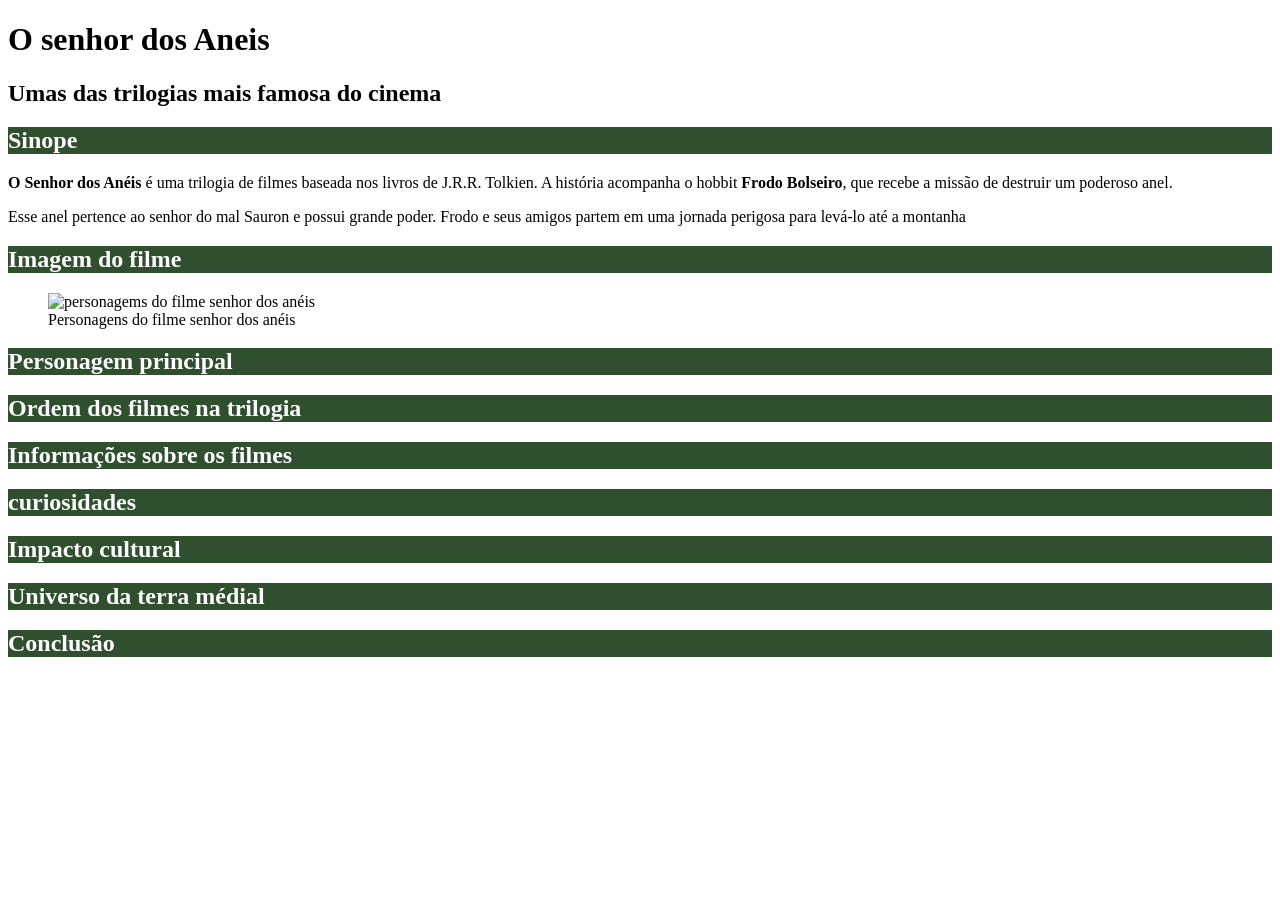
==== aula01.html @ 84092779 "Manu" ====
<!DOCTYPE html>
<html>
    <head> 
        <title> filme o senhor dos anéis</title>
        <meta charset="UTF-8">
    <style>
        #titulo_primeiro{
            color:white
            background-color: #8B6F1E;
        }
        .titulo_secundario{
            color:white
            background-color:#8B6F1E;
        }
        .titulo_terceiro{
            color:white;
            background-color: #2F4F2F;
        }
        .titulo_quarto{
         color:white;
         background-color: #2F4F2F;
        }
        .titulo_quinto{
            color:white;
background-color: #2F4F2F;
        }
.titulo_sexto{
    color: white;
    background-color: #2F4F2F;
}
.titulo_setimo{
    color:white;
    background-color: #2F4F2F;
}
.titulo_oitavo {
    color: white;
    background-color: #2F4F2F;
}
.titulo_nono {
    color:white;
    background-color: #2F4F2F;
}
.titulo_decimo {
color: white;
background-color: #2F4F2F;
}
.titulo_decimo_primeiro {
    color: white;
    background-color: #2F4F2F;
}
    </style>
    </head> <bory>
 <h1 id="titulo_primeiro"> O senhor dos Aneis</h1>
 <h2 class="titulo_segundo">  Umas das trilogias mais famosa do cinema<h2>
<h2 class="titulo titulo_terceiro">Sinope</h2>
<p><strong>O Senhor dos Anéis </strong> é uma trilogia de filmes baseada nos livros de J.R.R.
Tolkien. A história acompanha o hobbit<strong> Frodo Bolseiro</strong>, que recebe a missão
de destruir um poderoso anel.</p>

<p>Esse anel pertence ao senhor do mal</strong> Sauron</strong> e possui grande poder. Frodo e
seus amigos partem em uma jornada perigosa para levá-lo até a montanha</p>
 <h2 class="titulo_quarto">Imagem do filme</h2>
 <figure>
    <img src="img/image copy.png" alt="personagems do filme senhor dos anéis">
    <figcaption>Personagens do filme senhor dos anéis</figcaption> 
 </figure></h2>
 <h2 Class="titulo_quinto"> Personagem principal</h2>
 <h2 Class="titulo_sexto"> Ordem dos filmes na trilogia</h2>
 <h2 Class="titulo_setimo"> Informações sobre os filmes</h2>
<h2 Class="titulo_oitavo">curiosidades</h2>
<h2 Class="titulo_nono"> Impacto cultural</h2>
<h2 Class="titulo_decimo">Universo da terra médial</h2>
<h2 Class="titulo_decimo_primeiro"> Conclusão</h2>
    </bory>
</html>
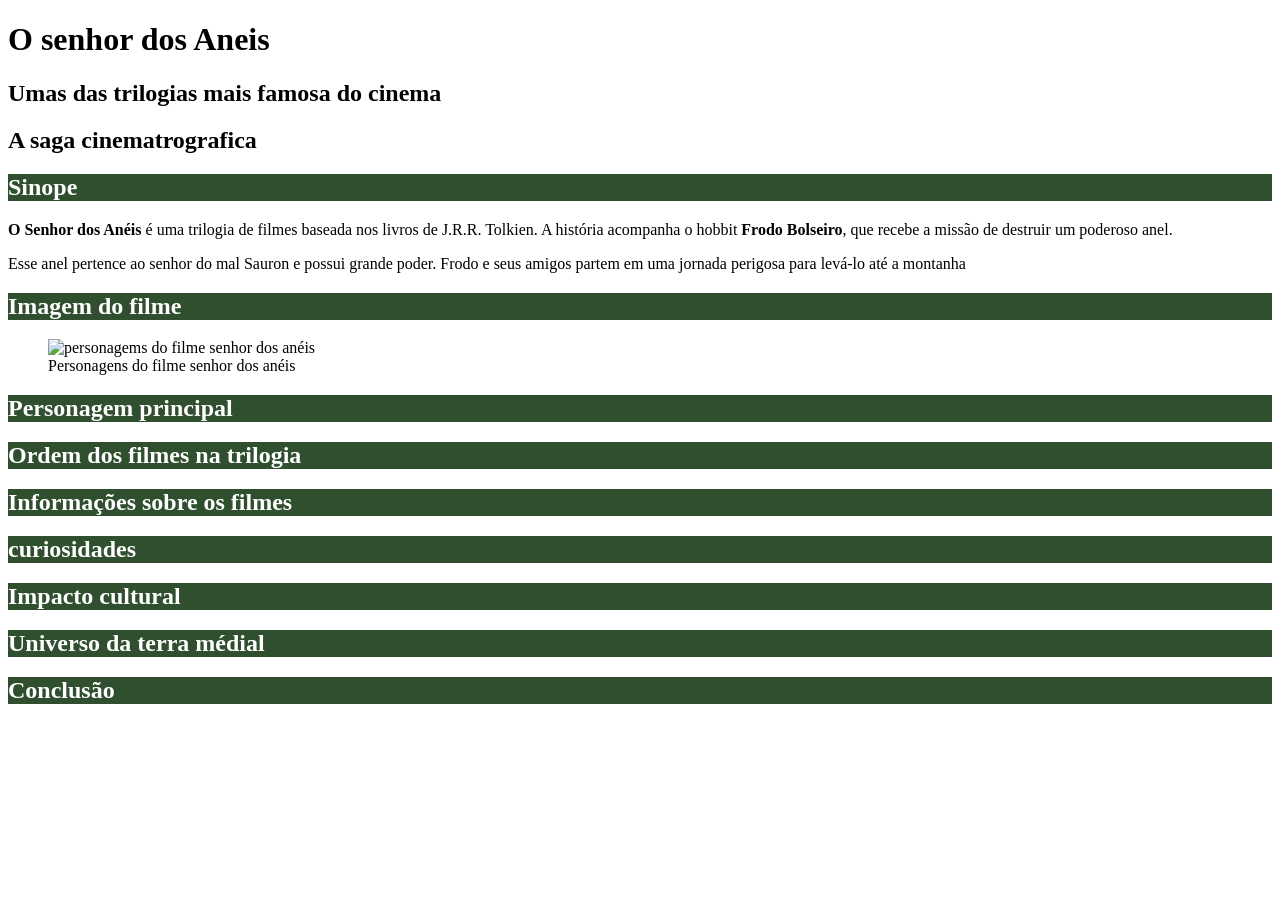
==== commit 9c46e109: "Criação do terceiro titulo na div de titulos principais" ====
--- a/aula01.html
+++ b/aula01.html
@@ -52,6 +52,7 @@
     </head> <bory>
  <h1 id="titulo_primeiro"> O senhor dos Aneis</h1>
  <h2 class="titulo_segundo">  Umas das trilogias mais famosa do cinema<h2>
+    <h2>A saga cinematrografica</h2>
 <h2 class="titulo titulo_terceiro">Sinope</h2>
 <p><strong>O Senhor dos Anéis </strong> é uma trilogia de filmes baseada nos livros de J.R.R.
 Tolkien. A história acompanha o hobbit<strong> Frodo Bolseiro</strong>, que recebe a missão
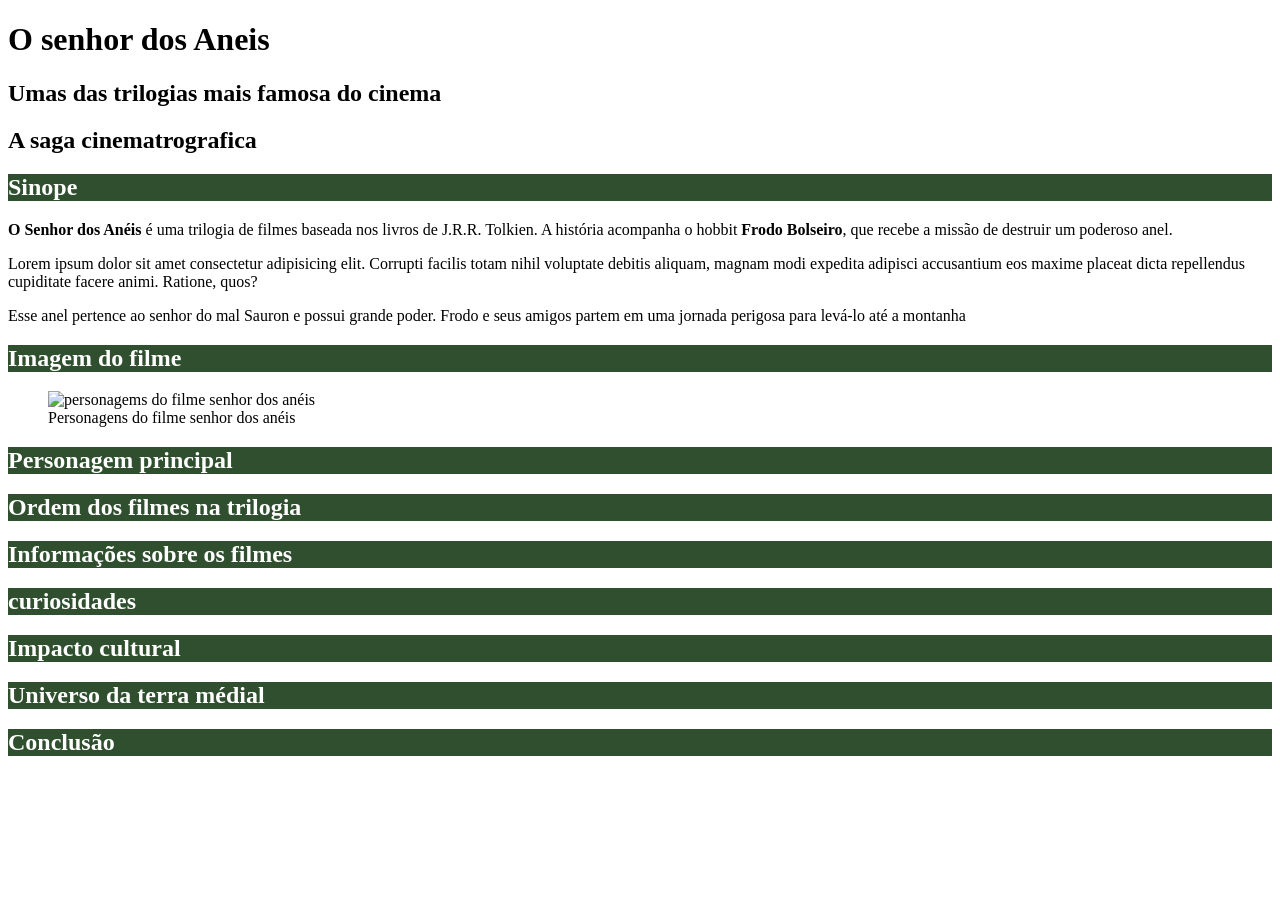
==== commit 5cf54c89: "Inclusão de um novo paragráfo" ====
--- a/aula01.html
+++ b/aula01.html
@@ -57,6 +57,9 @@
 <p><strong>O Senhor dos Anéis </strong> é uma trilogia de filmes baseada nos livros de J.R.R.
 Tolkien. A história acompanha o hobbit<strong> Frodo Bolseiro</strong>, que recebe a missão
 de destruir um poderoso anel.</p>
+<p>Lorem ipsum dolor sit amet consectetur adipisicing elit. Corrupti facilis totam nihil voluptate debitis aliquam, magnam modi expedita adipisci accusantium eos maxime placeat dicta repellendus cupiditate facere animi. Ratione, quos?
+    
+</p>
 
 <p>Esse anel pertence ao senhor do mal</strong> Sauron</strong> e possui grande poder. Frodo e
 seus amigos partem em uma jornada perigosa para levá-lo até a montanha</p>
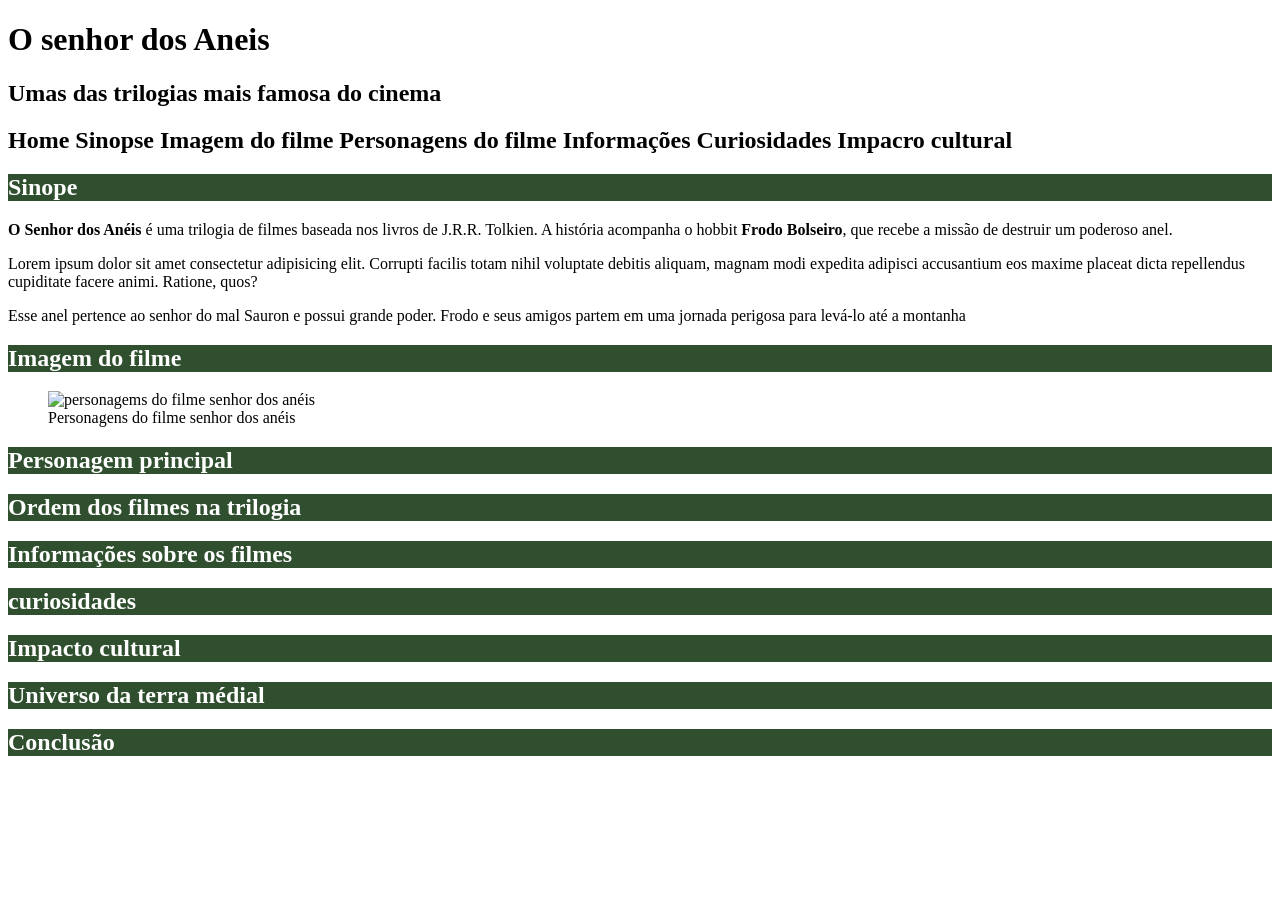
==== commit b7facf82: "Criação do menu de navegação do site" ====
--- a/aula01.html
+++ b/aula01.html
@@ -1,7 +1,7 @@
 <!DOCTYPE html>
 <html>
     <head> 
-        <title> filme o senhor dos anéis</title>
+        <title> filme o senhor dos anéis - filme</title>
         <meta charset="UTF-8">
     <style>
         #titulo_primeiro{
@@ -52,7 +52,17 @@
     </head> <bory>
  <h1 id="titulo_primeiro"> O senhor dos Aneis</h1>
  <h2 class="titulo_segundo">  Umas das trilogias mais famosa do cinema<h2>
-    <h2>A saga cinematrografica</h2>
+
+    <nav>
+     <a>Home</a>
+     <a>Sinopse</a>
+     <a>Imagem do filme</a>
+     <a>Personagens do filme</a>
+     <a>Informações</a>
+     <a>Curiosidades</a>
+     <a>Impacro cultural</a>
+    </nav>
+  
 <h2 class="titulo titulo_terceiro">Sinope</h2>
 <p><strong>O Senhor dos Anéis </strong> é uma trilogia de filmes baseada nos livros de J.R.R.
 Tolkien. A história acompanha o hobbit<strong> Frodo Bolseiro</strong>, que recebe a missão
